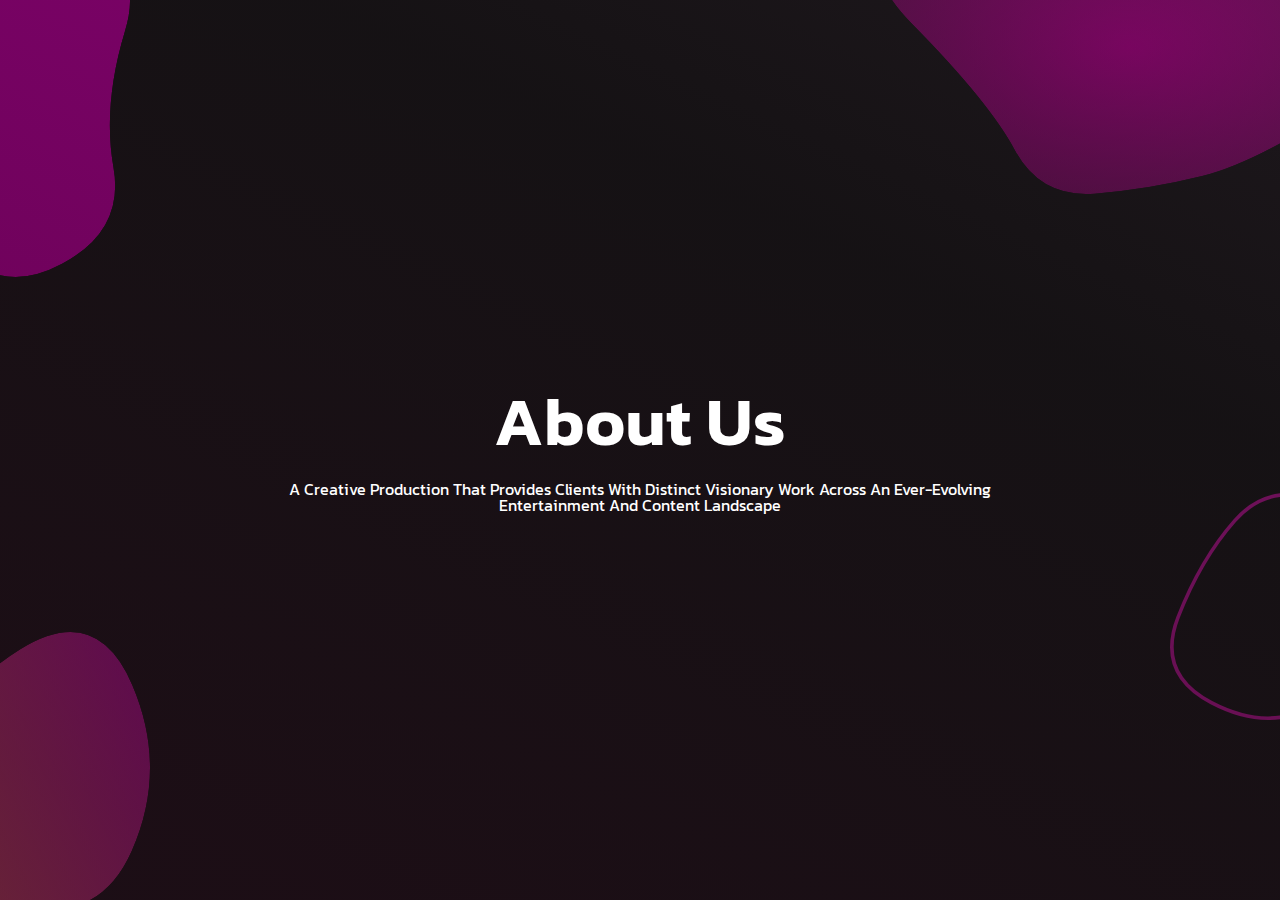
==== about.html @ 7b1b2e50 "Add files via upload" ====
<html lang="en">

<head>
    <meta charset="UTF-8">
    <meta http-equiv="X-UA-Compatible" content="IE=edge">
    <meta name="viewport" content="width=device-width, initial-scale=1.0">

    <title>Neom - about us </title>

    <link rel="stylesheet" href="styles/style.css">
</head>

<body>
    <div class="page-container">
        <div class="not-footer">
            <header class="page-header">

            </header>

            <main class="page-body">
                <section class="banner">
                    <video autoplay muted loop id="bannerVideo">
                        <source src="./assets/banner.webm" type="video/mp4">
                    </video>
                    <div class="layer">
                        <img src="assets/blob1.svg" class="blob blob-1" alt="blob">
                        <img src="assets/blob2.svg" class="blob blob-2" alt="blob">
                        <img src="assets/blob3.svg" class="blob blob-3" alt="blob">
                        <img src="assets/blob4.svg" class="blob blob-4" alt="blob">

                        <div class="layer-container">
                            <h1>about us</h1>
                            <p>
                                a creative production that provides clients with distinct visionary work across an ever-evolving entertainment and content landscape
                            </p>
                        </div>
                    </div>
                </section>
            </main>
        </div>

        <footer class="page-footer">
            <div class="footer-container ">

            </div>
        </footer>
    </div>

    <script src="scripts/script.js"></script>
</body>

</html>
---- styles/style.css ----
@import url("reset.css");
@import url("bootstrap-grid.css");
@import url("https://cdnjs.cloudflare.com/ajax/libs/font-awesome/6.2.1/css/all.min.css");
@import url("https://fonts.googleapis.com/css2?family=Kanit:wght@200;300;400;500;600;700;800;900&display=swap");
::-moz-selection {
  background: #4e052d;
}
::selection {
  background: #4e052d;
}

* {
  margin: 0;
  padding: 0;
  scroll-behavior: smooth;
}

body {
  font-size: 16px;
  background: #222;
  font-family: "Kanit", sans-serif;
  text-transform: capitalize;
}

.page-container {
  position: relative;
}

header {
  width: 100%;
  position: relative;
}
header nav {
  position: fixed;
  top: 0;
  left: 0;
  right: 0;
  z-index: 9999999999;
  width: 100%;
  height: 110px;
  background: transparent;
  border-bottom: 1px solid #686868;
  transition: background-color 0.12s ease-in-out;
  display: flex;
  align-items: center;
}
header nav.active {
  background: #111;
}
header nav .navbar-container {
  padding: 0 22px;
  display: flex;
  align-items: center;
  flex-wrap: wrap;
  gap: 26px;
}
header nav .logo {
  font-size: 28px;
  color: #e4499f;
}
header nav ul {
  display: flex;
  flex-wrap: wrap;
  gap: 4px;
}
header nav ul li a {
  font-size: 22px;
  color: #c5c5c5;
  transition: color 0.3s linear, box-shadow 0.25s linear;
  box-shadow: inset 0 0 0 0 #18020e;
  padding: 4px 10px;
}
header nav ul li a + * {
  display: none;
  position: absolute;
  bottom: auto;
  left: 0;
  right: 0;
  background: #222;
  color: #fff;
  opacity: 0;
  transition: opacity 0.2s ease-in-out;
}
header nav ul li a + *.empty {
  height: 0 !important;
  display: none !important;
}
header nav ul li a + *.is-open {
  display: flex;
  justify-content: center;
  align-items: center;
  flex-wrap: wrap;
}
header nav ul li a + *.active {
  opacity: 1;
}
header nav ul li a:hover, header nav ul li a:focus {
  color: #fff;
  box-shadow: inset 300px 0 0 0 #630037;
}

section.banner {
  height: 100vh;
  position: relative;
  overflow: hidden;
}
section.banner video {
  width: 100%;
  height: 100%;
  -o-object-fit: cover;
     object-fit: cover;
}
section.banner .layer {
  position: absolute;
  left: 0;
  top: 0;
  width: 100%;
  height: 100%;
  color: #fff;
  text-align: center;
}
section.banner .layer .layer-container {
  position: absolute;
  left: 0;
  top: 0;
  width: 100%;
  height: 100%;
  background: linear-gradient(25deg, rgba(24, 2, 14, 0.6274509804) 10%, rgba(8, 1, 6, 0.4941176471) 70%, rgba(21, 4, 18, 0.3411764706));
  color: #fff;
  text-align: center;
  display: flex;
  justify-content: center;
  align-items: center;
  flex-direction: column;
  flex-wrap: wrap;
  gap: 26px;
}
section.banner .layer h1 {
  font-size: 68px;
  font-weight: 600;
}
section.banner .layer p {
  max-width: 720px;
}
section.banner .layer .blob {
  width: 230px;
  position: absolute;
}
section.banner .layer .blob.blob-1 {
  left: -100px;
  top: -40px;
}
section.banner .layer .blob.blob-2 {
  right: -120px;
  bottom: 180px;
}
section.banner .layer .blob.blob-3 {
  left: -80px;
  bottom: -10px;
}
section.banner .layer .blob.blob-4 {
  width: 500px;
  top: -100px;
  right: -100px;
}

.section-title {
  margin-bottom: 36px;
}
.section-title h1 {
  font-size: 38px;
  font-weight: 500;
}

.nav-services {
  padding: 12px 20px;
}
.nav-services .services-container {
  display: flex;
  align-items: center;
  justify-content: space-between;
  flex-direction: row;
  flex-wrap: wrap;
}
.nav-services .services-container .service {
  width: calc(28% - 10px);
  text-align: center;
  display: flex;
  justify-content: center;
  align-items: center;
  flex-direction: column;
  gap: 22px;
}
.nav-services .services-container .service .service-icon {
  position: relative;
}
.nav-services .services-container .service .service-icon::before {
  content: " ";
  display: block;
  width: 90px;
  height: 90px;
  position: absolute;
  top: 50%;
  left: 50%;
  border: 0px dotted rgba(237, 43, 140, 0.7607843137);
  border-radius: 100%;
  transition: border-width 0.08s linear;
  transform: translate(-50%, -50%);
}
.nav-services .services-container .service i {
  font-size: 60px;
  color: #5f4b93;
}
.nav-services .services-container .service h2 {
  font-size: 32px;
}
.nav-services .services-container .service .service-info {
  padding: 30px 0px;
  border-radius: 40px;
  display: flex;
  flex-direction: column;
  gap: 16px;
  transition: all 0.2s ease-in-out;
}
.nav-services .services-container .service p {
  opacity: 0;
  transition: all 0.1s ease;
  font-size: 16px;
  line-height: 1.4;
  letter-spacing: 2;
}
.nav-services .services-container .service:hover .service-icon::before, .nav-services .services-container .service:focus .service-icon::before {
  border-width: 2px;
}
.nav-services .services-container .service:hover p, .nav-services .services-container .service:focus p {
  opacity: 1;
}
.nav-services .services-container .service:hover .service-info, .nav-services .services-container .service:focus .service-info {
  background: linear-gradient(180deg, rgba(237, 43, 140, 0.759) 0%, rgba(237, 43, 140, 0) 100%);
}/*# sourceMappingURL=style.css.map */
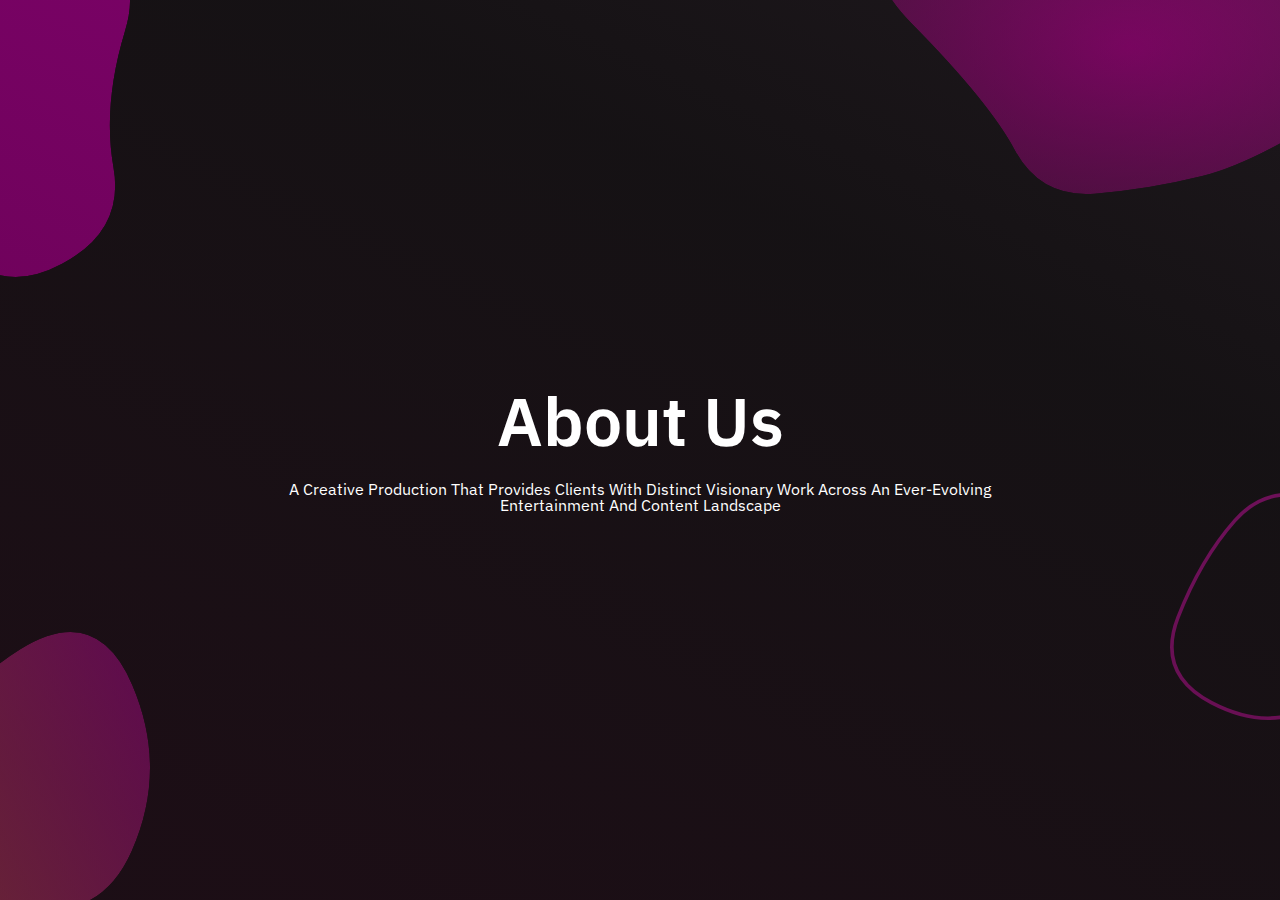
==== commit 374da972: "Add files via upload" ====
--- a/about.html
+++ b/about.html
@@ -5,7 +5,7 @@
     <meta http-equiv="X-UA-Compatible" content="IE=edge">
     <meta name="viewport" content="width=device-width, initial-scale=1.0">
 
-    <title>Neom - about us </title>
+    <title>Extreme - about us </title>
 
     <link rel="stylesheet" href="styles/style.css">
 </head>
--- a/styles/style.css
+++ b/styles/style.css
@@ -1,12 +1,18 @@
 @import url("reset.css");
 @import url("bootstrap-grid.css");
 @import url("https://cdnjs.cloudflare.com/ajax/libs/font-awesome/6.2.1/css/all.min.css");
-@import url("https://fonts.googleapis.com/css2?family=Kanit:wght@200;300;400;500;600;700;800;900&display=swap");
+@import url("https://fonts.googleapis.com/css2?family=IBM+Plex+Sans+Arabic:wght@200;300;400;500;600;700&family=IBM+Plex+Sans:wght@200;300;400;500;600;700&display=swap");
 ::-moz-selection {
   background: #4e052d;
 }
 ::selection {
   background: #4e052d;
+}
+
+:root {
+  --primary-color: #221042;
+  --secondary-color: #C14076;
+  --tertiary-color: #3F3889;
 }
 
 * {
@@ -18,7 +24,7 @@
 body {
   font-size: 16px;
   background: #222;
-  font-family: "Kanit", sans-serif;
+  font-family: "IBM Plex Sans", sans-serif;
   text-transform: capitalize;
 }
 
@@ -40,7 +46,7 @@
   height: 110px;
   background: transparent;
   border-bottom: 1px solid #686868;
-  transition: background-color 0.12s ease-in-out;
+  transition: background-color 0.12s ease;
   display: flex;
   align-items: center;
 }
@@ -54,9 +60,8 @@
   flex-wrap: wrap;
   gap: 26px;
 }
-header nav .logo {
-  font-size: 28px;
-  color: #e4499f;
+header nav .logo img {
+  width: 200px;
 }
 header nav ul {
   display: flex;
@@ -96,7 +101,7 @@
 }
 header nav ul li a:hover, header nav ul li a:focus {
   color: #fff;
-  box-shadow: inset 300px 0 0 0 #630037;
+  box-shadow: inset 300px 0 0 0 var(--secondary-color);
 }
 
 section.banner {
@@ -174,6 +179,7 @@
 
 .nav-services {
   padding: 12px 20px;
+  flex-direction: column;
 }
 .nav-services .services-container {
   display: flex;
@@ -181,9 +187,10 @@
   justify-content: space-between;
   flex-direction: row;
   flex-wrap: wrap;
+  gap: 36px;
 }
 .nav-services .services-container .service {
-  width: calc(28% - 10px);
+  width: 400px;
   text-align: center;
   display: flex;
   justify-content: center;
@@ -202,20 +209,20 @@
   position: absolute;
   top: 50%;
   left: 50%;
-  border: 0px dotted rgba(237, 43, 140, 0.7607843137);
+  border: 0px dotted var(--secondary-color);
   border-radius: 100%;
   transition: border-width 0.08s linear;
   transform: translate(-50%, -50%);
 }
 .nav-services .services-container .service i {
   font-size: 60px;
-  color: #5f4b93;
+  color: #612dbd;
 }
 .nav-services .services-container .service h2 {
   font-size: 32px;
 }
 .nav-services .services-container .service .service-info {
-  padding: 30px 0px;
+  padding: 18px 0px 32px 0px;
   border-radius: 40px;
   display: flex;
   flex-direction: column;
@@ -236,5 +243,5 @@
   opacity: 1;
 }
 .nav-services .services-container .service:hover .service-info, .nav-services .services-container .service:focus .service-info {
-  background: linear-gradient(180deg, rgba(237, 43, 140, 0.759) 0%, rgba(237, 43, 140, 0) 100%);
+  background: linear-gradient(180deg, rgba(193, 64, 118, 0.862745098) 0%, rgba(237, 43, 140, 0) 100%);
 }/*# sourceMappingURL=style.css.map */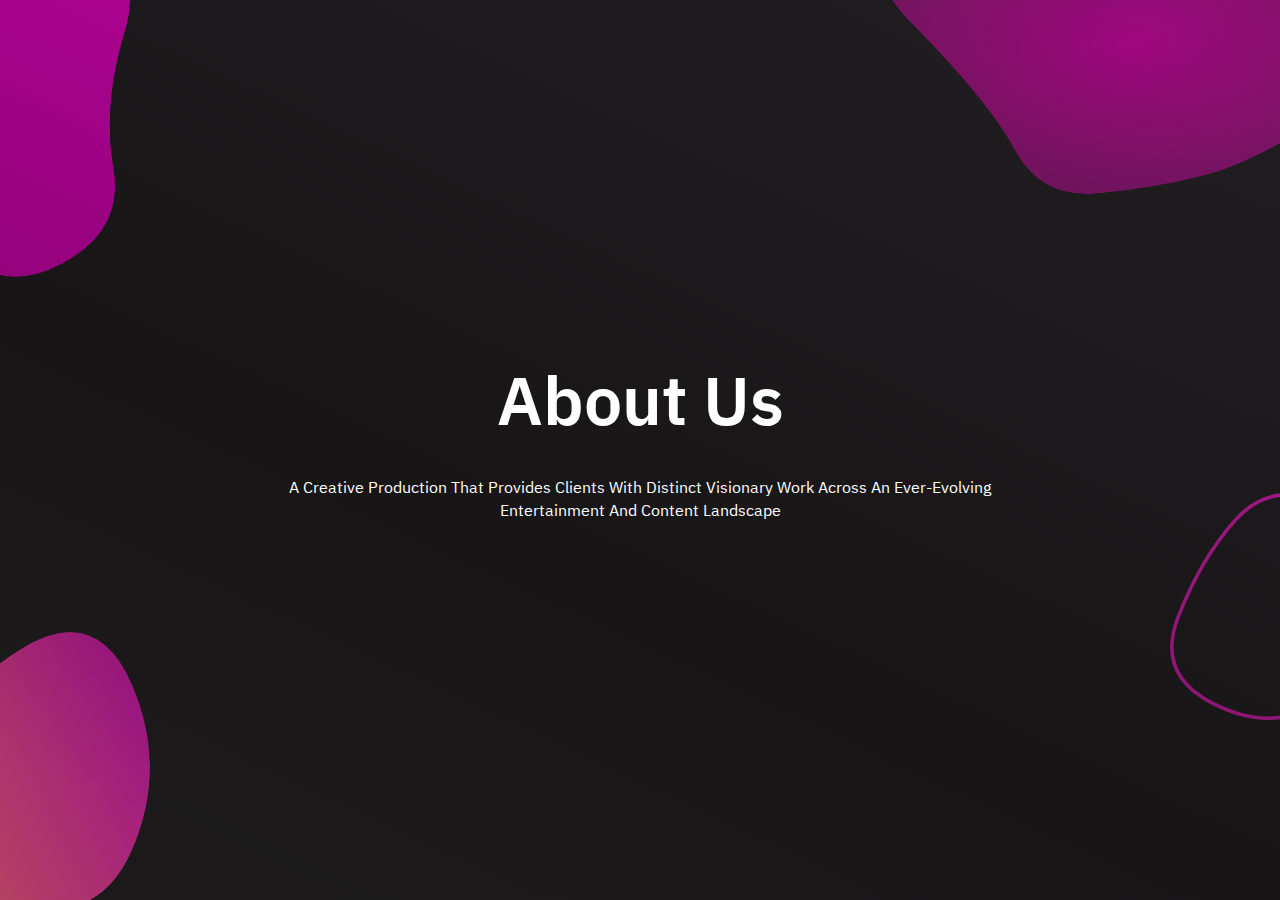
==== commit 61e39a54: "Add files via upload" ====
--- a/about.html
+++ b/about.html
@@ -46,6 +46,8 @@
         </footer>
     </div>
 
+    <script src="scripts/blob.js"></script>
+
     <script src="scripts/script.js"></script>
 </body>
 
--- a/styles/style.css
+++ b/styles/style.css
@@ -1,12 +1,14 @@
 @import url("reset.css");
-@import url("bootstrap-grid.css");
+@import url("bootstrap.min.css");
+@import url("animate.min.css");
+@import url("carousel.css");
 @import url("https://cdnjs.cloudflare.com/ajax/libs/font-awesome/6.2.1/css/all.min.css");
 @import url("https://fonts.googleapis.com/css2?family=IBM+Plex+Sans+Arabic:wght@200;300;400;500;600;700&family=IBM+Plex+Sans:wght@200;300;400;500;600;700&display=swap");
 ::-moz-selection {
-  background: #4e052d;
+  background: #cb0e76;
 }
 ::selection {
-  background: #4e052d;
+  background: #cb0e76;
 }
 
 :root {
@@ -19,12 +21,19 @@
   margin: 0;
   padding: 0;
   scroll-behavior: smooth;
+  box-sizing: border-box;
+}
+
+a {
+  text-decoration: none !important;
 }
 
 body {
   font-size: 16px;
+  line-height: 1.4;
   background: #222;
-  font-family: "IBM Plex Sans", sans-serif;
+  color: #fff;
+  font-family: "IBM Plex Sans Arabic", sans-serif;
   text-transform: capitalize;
 }
 
@@ -45,7 +54,6 @@
   width: 100%;
   height: 110px;
   background: transparent;
-  border-bottom: 1px solid #686868;
   transition: background-color 0.12s ease;
   display: flex;
   align-items: center;
@@ -76,9 +84,12 @@
   padding: 4px 10px;
 }
 header nav ul li a + * {
-  display: none;
+  display: flex;
+  justify-content: center;
+  align-items: center;
+  flex-wrap: wrap;
   position: absolute;
-  bottom: auto;
+  bottom: 1000000000000000000000;
   left: 0;
   right: 0;
   background: #222;
@@ -90,18 +101,21 @@
   height: 0 !important;
   display: none !important;
 }
-header nav ul li a + *.is-open {
-  display: flex;
-  justify-content: center;
-  align-items: center;
-  flex-wrap: wrap;
-}
 header nav ul li a + *.active {
   opacity: 1;
 }
 header nav ul li a:hover, header nav ul li a:focus {
   color: #fff;
   box-shadow: inset 300px 0 0 0 var(--secondary-color);
+}
+
+.modal .modal-dialog {
+  min-width: 70%;
+}
+.modal .modal-body {
+  display: flex;
+  justify-content: center;
+  align-items: center;
 }
 
 section.banner {
@@ -130,7 +144,7 @@
   top: 0;
   width: 100%;
   height: 100%;
-  background: linear-gradient(25deg, rgba(24, 2, 14, 0.6274509804) 10%, rgba(8, 1, 6, 0.4941176471) 70%, rgba(21, 4, 18, 0.3411764706));
+  background: linear-gradient(25deg, rgba(7, 1, 4, 0.24) 10%, rgba(8, 1, 6, 0.39) 40%, rgba(21, 4, 18, 0.11));
   color: #fff;
   text-align: center;
   display: flex;
@@ -168,13 +182,374 @@
   top: -100px;
   right: -100px;
 }
+section.service-section {
+  position: relative;
+  text-align: center;
+  height: 100vh;
+  overflow: hidden;
+  font-family: "IBM Plex Sans Arabic", sans-serif;
+  background: linear-gradient(180deg, rgba(50, 50, 50, 0), #2a2a2a, rgba(50, 50, 50, 0));
+  display: flex;
+  align-items: center;
+  justify-content: space-between;
+  flex-direction: column;
+  flex-wrap: wrap;
+  gap: 18px;
+}
+section.service-section.raw {
+  padding: 12px 32px;
+}
+section.service-section.color-background {
+  background: linear-gradient(180deg, rgba(50, 50, 50, 0), #521a31, rgba(50, 50, 50, 0));
+  padding: 12px 32px;
+}
+section.service-section.img-background {
+  background: url("../assets/service-img2.jpg");
+}
+section.service-section .section-layer {
+  position: absolute;
+  left: 0;
+  top: 0;
+  width: 100%;
+  height: 100%;
+  padding: 12px 32px;
+  background: linear-gradient(180deg, rgba(16, 16, 16, 0.568627451), rgba(49, 34, 47, 0.4705882353), rgba(16, 16, 16, 0.6));
+  -webkit-backdrop-filter: blur(3px);
+          backdrop-filter: blur(3px);
+  display: flex;
+  align-items: center;
+  justify-content: space-between;
+  flex-direction: column;
+  flex-wrap: wrap;
+  gap: 18px;
+}
+section.service-section .service-top {
+  display: flex;
+  align-items: center;
+  justify-content: space-evenly;
+  flex-direction: row-reverse;
+  flex-wrap: wrap;
+  gap: 2px;
+}
+section.service-section .service-info {
+  display: flex;
+  align-items: center;
+  justify-content: space-between;
+  flex-wrap: wrap;
+}
+section.service-section img.service-logo {
+  width: 320px;
+  max-width: 100%;
+}
+section.service-section .service-title {
+  font-size: 48px;
+  font-weight: 600;
+}
+section.service-section .service-description {
+  margin: auto;
+  font-size: 24px;
+}
+section.service-section .service-img {
+  width: 800px;
+  max-width: 100%;
+  height: 400px;
+  -o-object-fit: cover;
+     object-fit: cover;
+  padding: 8px;
+  border: 1px solid #eee;
+}
+section.service-section .videos {
+  padding: 6px;
+}
+section.partners {
+  background: url("../assets/orchestra.jpg");
+  background-size: cover;
+  background-repeat: no-repeat;
+  margin: 10px 0;
+}
+section.partners .layer {
+  padding: 32px 8px;
+  width: 100%;
+  height: 100%;
+  -webkit-backdrop-filter: brightness(0.1) blur(3px);
+          backdrop-filter: brightness(0.1) blur(3px);
+}
 
 .section-title {
   margin-bottom: 36px;
+  text-align: center;
+  display: flex;
+  justify-content: center;
+  align-items: center;
+  flex-direction: column;
+  flex-wrap: wrap;
+  gap: 10px;
 }
 .section-title h1 {
   font-size: 38px;
-  font-weight: 500;
+  font-weight: 600;
+}
+.section-title h2 {
+  font-size: 26px;
+}
+.section-title h3 {
+  font-size: 60px;
+  font-weight: 600;
+}
+
+.partners-container {
+  padding: 20px 0px;
+  display: flex;
+  justify-content: center;
+  align-items: center;
+  flex-direction: row;
+  flex-wrap: wrap;
+  gap: 66px 0px;
+}
+.partners-container img.partner {
+  max-width: 100%;
+  height: 80px;
+  -o-object-fit: contain;
+     object-fit: contain;
+  filter: grayscale(1);
+}
+
+.form-container {
+  margin: 20px auto;
+  padding: 18px 12px;
+  background: #333;
+  box-shadow: 2px 2px 4px #1a1a1a;
+  border-radius: 4px;
+  display: flex;
+  justify-content: center;
+  align-items: center;
+  flex-direction: column;
+}
+.form-container .section-title {
+  color: #fff;
+}
+
+form {
+  display: flex;
+  justify-content: center;
+  align-items: center;
+  flex-direction: column;
+  gap: 18px;
+}
+form .videos-container {
+  width: 100%;
+  display: flex;
+  justify-content: center;
+  align-items: center;
+  flex-wrap: wrap;
+  flex-direction: column;
+  gap: 16px;
+}
+form .videos-container .text {
+  width: 220px;
+}
+form .videos-container button.add-video {
+  width: 220px;
+  height: 45px;
+  border: 1px solid #000;
+  outline: none;
+  background: var(--tertiary-color);
+  color: #fff;
+  font-size: 20px;
+  transition: 0.15s all linear;
+}
+form .videos-container button.add-video:hover, form .videos-container button.add-video:focus {
+  background: transparent;
+  color: #fff;
+}
+form button.submit {
+  min-width: 150px;
+  height: 50px;
+  background: var(--tertiary-color);
+  color: #fff;
+  outline: none;
+  border: 1px solid #000;
+  font-size: 22px;
+  transition: 0.15s all linear;
+}
+form button.submit:hover, form button.submit:focus {
+  background: #fff;
+  color: var(--tertiary-color);
+}
+
+.text {
+  width: 350px;
+  display: flex;
+  justify-content: center;
+  align-items: center;
+  flex-direction: column;
+  flex-wrap: wrap;
+}
+.text input,
+.text textarea {
+  width: 100%;
+  direction: rtl;
+  font-size: 18px;
+  background: transparent;
+  outline: none;
+  color: #eee;
+  border: 1px solid #000;
+  padding: 4px 6px;
+}
+.text input::-moz-placeholder, .text textarea::-moz-placeholder {
+  color: #cacaca;
+}
+.text input::placeholder,
+.text textarea::placeholder {
+  color: #cacaca;
+}
+.text input {
+  height: 40px;
+}
+.text textarea {
+  min-height: 150px;
+}
+.text label {
+  color: #cacaca;
+  font-size: 18px;
+  cursor: pointer;
+  margin: 6px 0px;
+}
+.text label img {
+  width: 260px;
+  height: 80px;
+  -o-object-fit: cover;
+     object-fit: cover;
+  margin: auto;
+}
+
+.slider {
+  width: 100%;
+}
+
+.slider input {
+  display: none;
+}
+
+.testimonials {
+  display: flex;
+  align-items: center;
+  justify-content: center;
+  position: relative;
+  min-height: 350px;
+  perspective: 1000px;
+  overflow: hidden;
+}
+.testimonials .item {
+  width: 300px;
+  height: 300px;
+  border-radius: 5px;
+  background-color: #21262d;
+  position: absolute;
+  border: 1px solid white;
+  top: 0;
+  box-sizing: border-box;
+  text-align: center;
+  transition: transform 0.4s;
+  box-shadow: 0 0 10px rgba(0, 0, 0, 0.3);
+  -webkit-user-select: none;
+     -moz-user-select: none;
+          user-select: none;
+  cursor: pointer;
+}
+.testimonials .item .video {
+  width: 100%;
+  height: 100%;
+}
+.testimonials .item .video img {
+  width: 100%;
+  height: 100%;
+  -o-object-fit: cover;
+     object-fit: cover;
+}
+.testimonials .item h1 {
+  font-size: 114px;
+  color: white;
+}
+
+.dots {
+  display: flex;
+  justify-content: center;
+  align-items: center;
+}
+.dots label {
+  height: 5px;
+  width: 5px;
+  border-radius: 50%;
+  cursor: pointer;
+  background-color: #413B52;
+  margin: 7px;
+  transition-duration: 0.2s;
+}
+
+#t-1:checked ~ .dots label[for=t-1],
+#t-2:checked ~ .dots label[for=t-2],
+#t-3:checked ~ .dots label[for=t-3],
+#t-4:checked ~ .dots label[for=t-4],
+#t-5:checked ~ .dots label[for=t-5] {
+  transform: scale(2);
+  background-color: #fff;
+  box-shadow: 0px 0px 0px 3px rgba(221, 221, 221, 0.1411764706);
+}
+
+#t-1:checked ~ .dots label[for=t-2],
+#t-2:checked ~ .dots label[for=t-1],
+#t-2:checked ~ .dots label[for=t-3],
+#t-3:checked ~ .dots label[for=t-2],
+#t-3:checked ~ .dots label[for=t-4],
+#t-4:checked ~ .dots label[for=t-3],
+#t-4:checked ~ .dots label[for=t-5],
+#t-5:checked ~ .dots label[for=t-4] {
+  transform: scale(1.5);
+}
+
+#t-1:checked ~ .testimonials label[for=t-3],
+#t-2:checked ~ .testimonials label[for=t-4],
+#t-3:checked ~ .testimonials label[for=t-5],
+#t-4:checked ~ .testimonials label[for=t-1],
+#t-5:checked ~ .testimonials label[for=t-2] {
+  transform: translate3d(600px, 0, -180px) rotateY(-25deg);
+  z-index: 2;
+}
+
+#t-1:checked ~ .testimonials label[for=t-2],
+#t-2:checked ~ .testimonials label[for=t-3],
+#t-3:checked ~ .testimonials label[for=t-4],
+#t-4:checked ~ .testimonials label[for=t-5],
+#t-5:checked ~ .testimonials label[for=t-1] {
+  transform: translate3d(300px, 0, -90px) rotateY(-15deg);
+  z-index: 3;
+}
+
+#t-2:checked ~ .testimonials label[for=t-1],
+#t-3:checked ~ .testimonials label[for=t-2],
+#t-4:checked ~ .testimonials label[for=t-3],
+#t-5:checked ~ .testimonials label[for=t-4],
+#t-1:checked ~ .testimonials label[for=t-5] {
+  transform: translate3d(-300px, 0, -90px) rotateY(15deg);
+  z-index: 3;
+}
+
+#t-3:checked ~ .testimonials label[for=t-1],
+#t-4:checked ~ .testimonials label[for=t-2],
+#t-5:checked ~ .testimonials label[for=t-3],
+#t-2:checked ~ .testimonials label[for=t-5],
+#t-1:checked ~ .testimonials label[for=t-4] {
+  transform: translate3d(-600px, 0, -180px) rotateY(25deg);
+}
+
+#t-1:checked ~ .testimonials label[for=t-1],
+#t-2:checked ~ .testimonials label[for=t-2],
+#t-3:checked ~ .testimonials label[for=t-3],
+#t-4:checked ~ .testimonials label[for=t-4],
+#t-5:checked ~ .testimonials label[for=t-4],
+#t-5:checked ~ .testimonials label[for=t-5] {
+  z-index: 4;
 }
 
 .nav-services {
